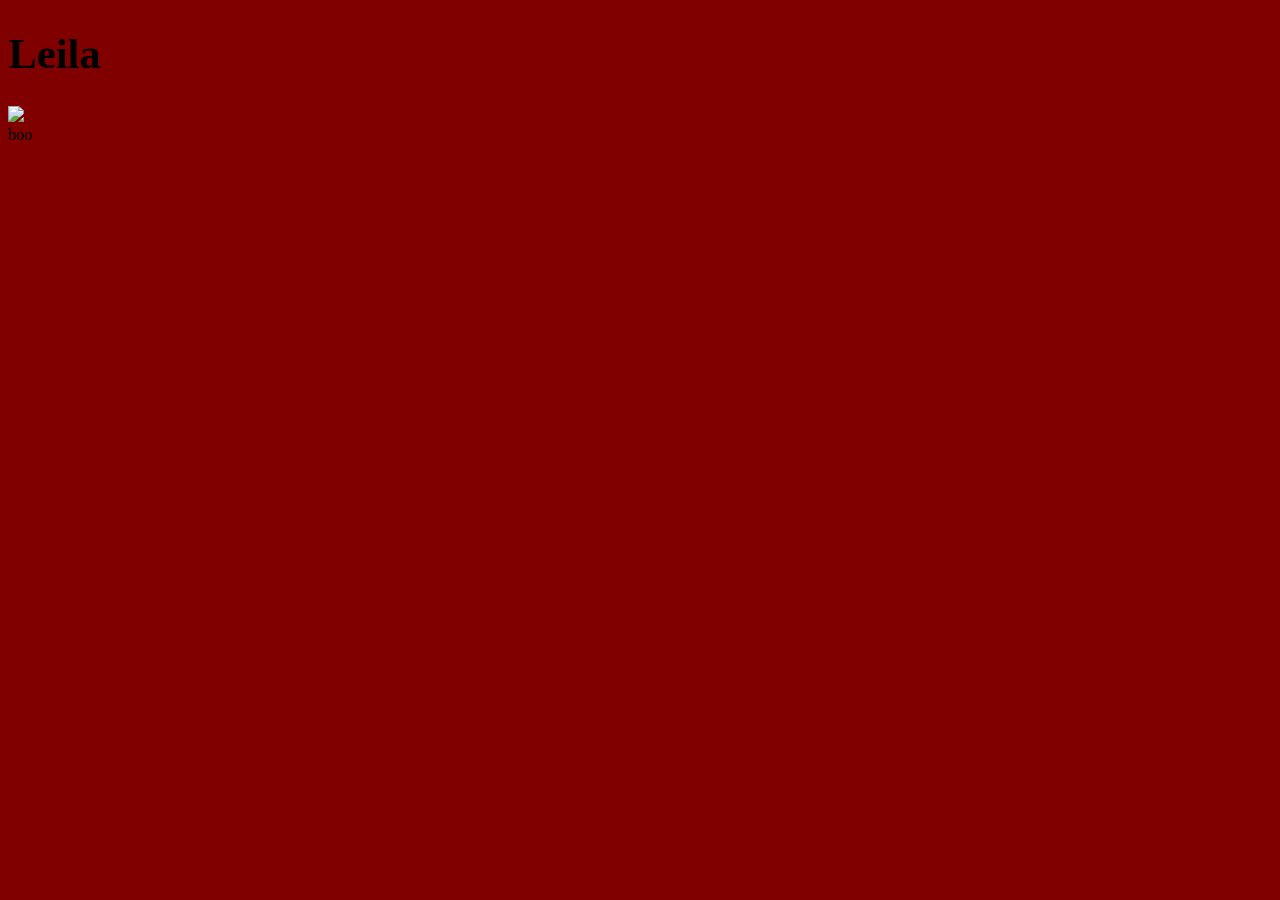
==== portfolio/index.html @ 17d07791 "Initial commit." ====
<!DOCTYPE html>
<html>
  <head>
    <title>Leila's Portfolio</title>
    <link href="css/styles.css" rel="stylesheet">
  </head>
  <body>
    <h1>Leila </h1>
    <a href="http://www.google.com">
    <img src="http://kiwianatown.co.nz/wp-content/uploads/2014/10/sheep.jpg"></img>
    </a>
  </body>
  <li>boo</li>
</html>
---- portfolio/css/styles.css ----
body {
  background-color: Maroon;
  color:  ;
  font-family: Verdana;
  background-image: url("http://trishbd.webs.com/collage%201%20(Medium).jpg");
}

h1 {
  font-size: 32pt;
  
}
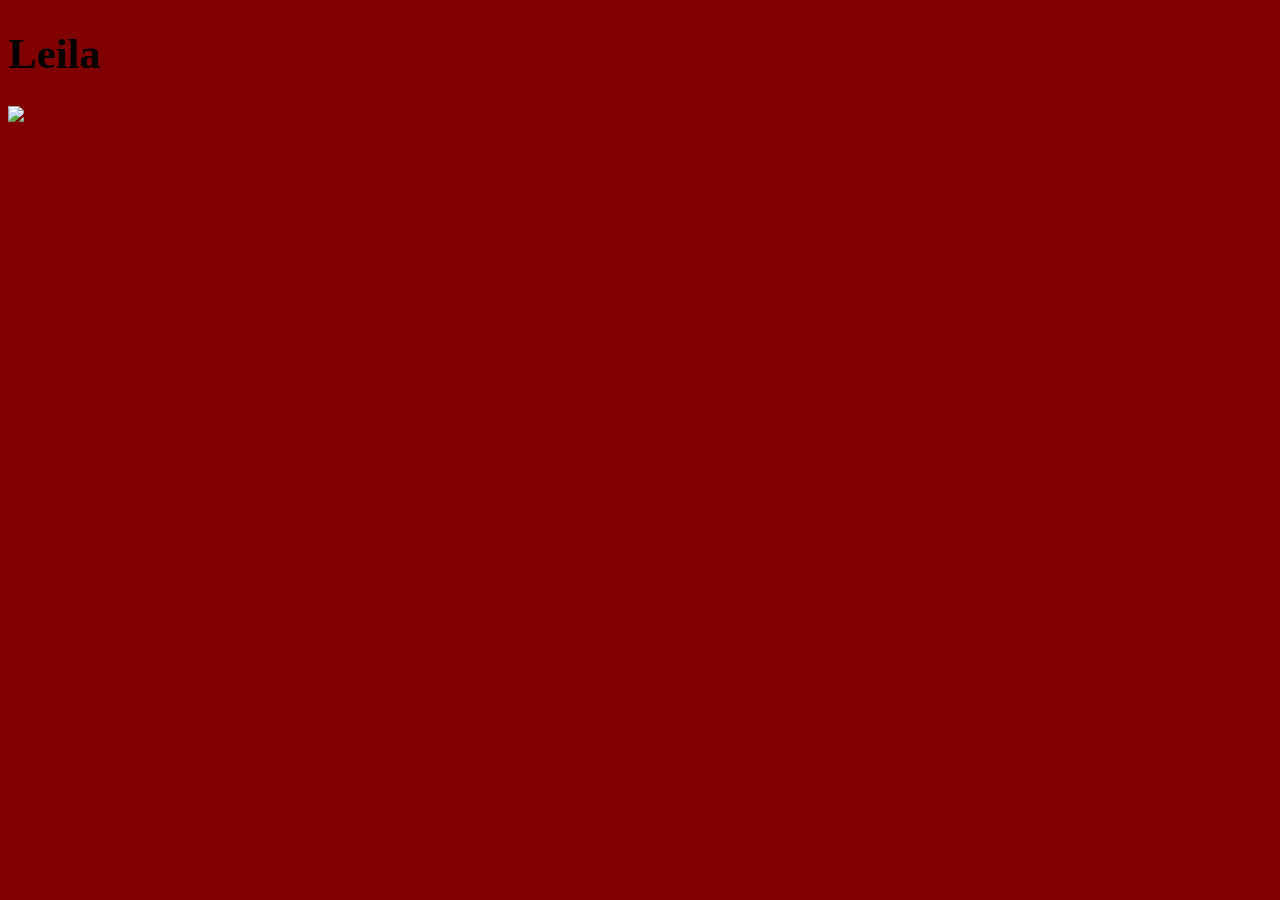
==== commit db9164ec: "No more bullet" ====
--- a/portfolio/index.html
+++ b/portfolio/index.html
@@ -10,5 +10,4 @@
     <img src="http://kiwianatown.co.nz/wp-content/uploads/2014/10/sheep.jpg"></img>
     </a>
   </body>
-  <li>boo</li>
 </html>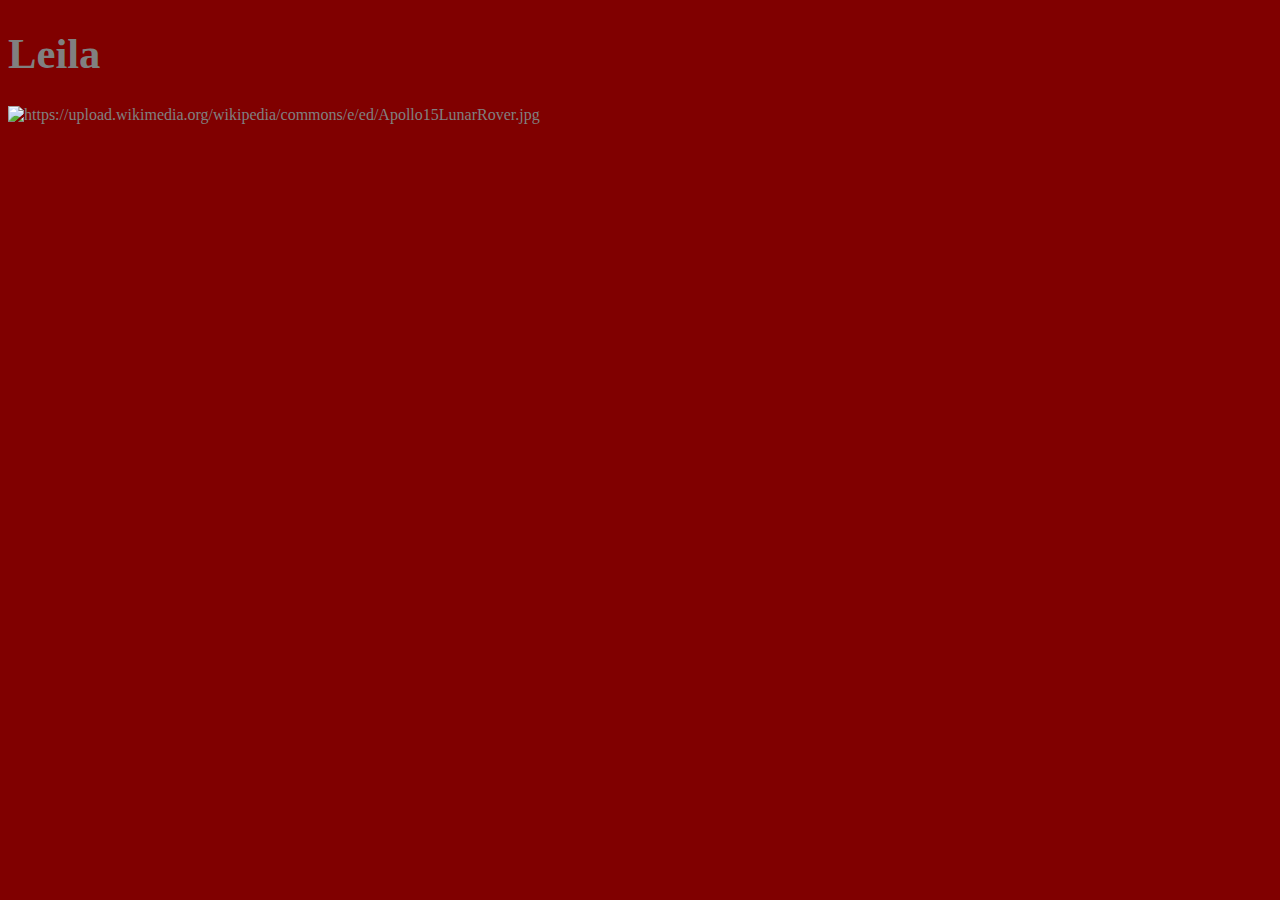
==== commit fba152af: "new image" ====
--- a/portfolio/index.html
+++ b/portfolio/index.html
@@ -6,8 +6,7 @@
   </head>
   <body>
     <h1>Leila </h1>
-    <a href="http://www.google.com">
-    <img src="http://kiwianatown.co.nz/wp-content/uploads/2014/10/sheep.jpg"></img>
+    <img src="https://upload.wikimedia.org/wikipedia/commons/e/ed/Apollo15LunarRover.jpg" alt ="https://upload.wikimedia.org/wikipedia/commons/e/ed/Apollo15LunarRover.jpg" width= "32" height= "32">
     </a>
   </body>
 </html>--- a/portfolio/css/styles.css
+++ b/portfolio/css/styles.css
@@ -1,8 +1,8 @@
 body {
   background-color: Maroon;
-  color:  ;
+  color:  grey;
   font-family: Verdana;
-  background-image: url("http://trishbd.webs.com/collage%201%20(Medium).jpg");
+  background-image: url("http://www.edu-observatory.org/eo/images/coper2.gif");
 }
 
 h1 {
